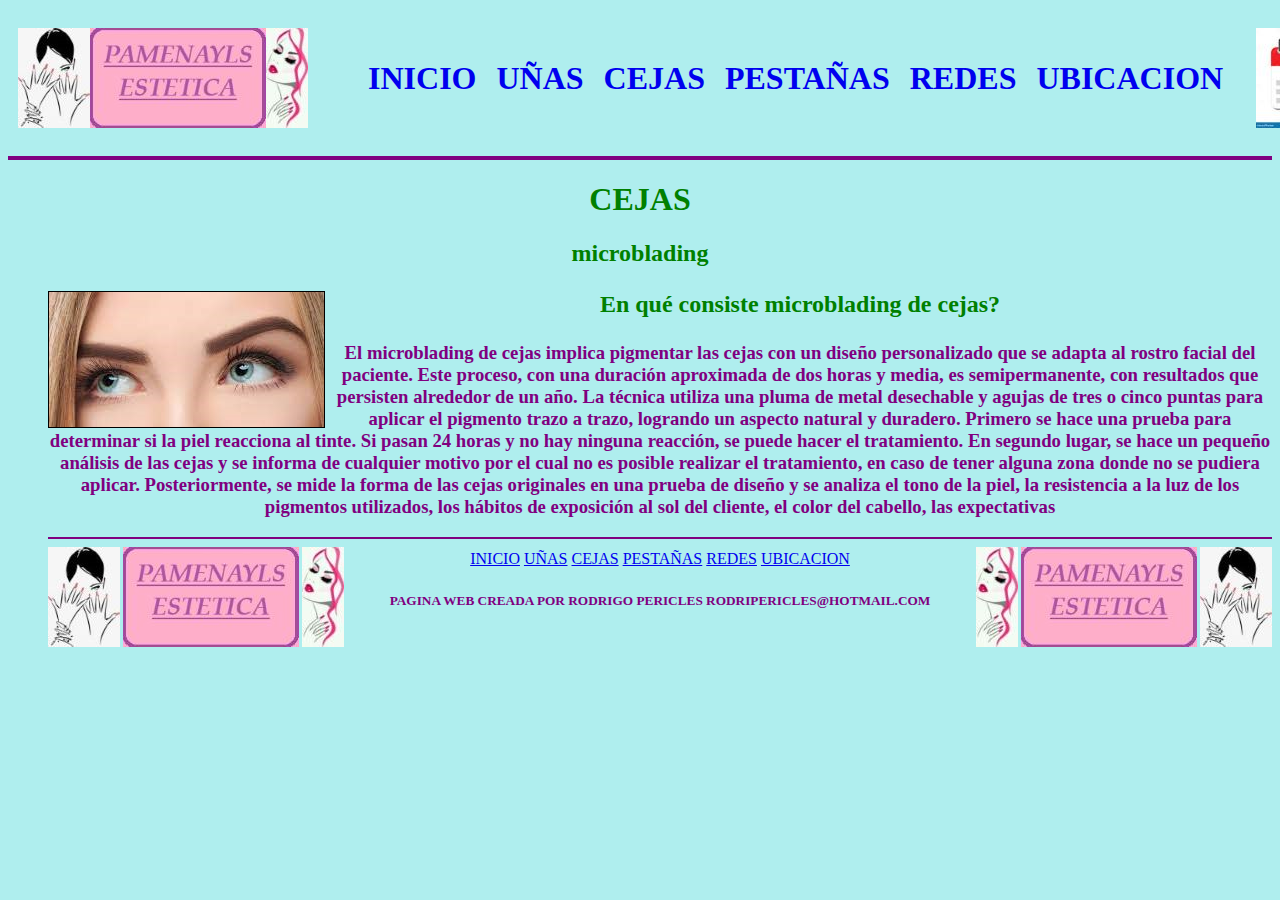
==== pages/cejas.html @ 25db319a "terminamos la clase 6" ====
<HTML>
<html>

<head>
  <title> Pamenayls | Centro de Estética
  </title>
  <meta charset="utf-8">
  <LINK REL="STYLESHEET" HREF="../CSS/STYLE.CSS">
</head>

<body>
  <HEADER>



      <img src="../images/uniastitle.jpg"><img src="../images/PAMESTE.jpg"><img src="../images/pestaniastitle.jpg">
     
      <h1><nav><center>
        <ul>
          <li><a href="../index.html">INICIO</a></li>
          <li><a href="../pages/unias.html">UÑAS</a></li>
          <li><a href="../pages/cejas.html">CEJAS</a></li>
          <li><a href="../pages/pestanias.html">PESTAÑAS</a></li>
          <li><a href="../pages/inicio.html">REDES</a></li>
          <li><a href="../pages/madre.html">UBICACION</a></li>
        </ul>
      </center></h1>
      <a href="HTTPS://WWW.WHATSAPP.COM" TARGET="_BLANK"><img src="../images/CALENDARIOS.jpg" ALT="CALENDARIOS"
        ALIGN="RIGHT"></a>
      </nav>
  </header>
  </h1>
  <MAIN>
    <HR SIZE="4" COLOR="PURPLE">
    <H1>CEJAS</H1>
    <h2> microblading </h2>
    <ul>
      <img src="../images/blading.jpeg" border=1 ALIGN="LEFT">
      <h2>
        <P>En qué consiste microblading de cejas?</P>
      </H2>
      <H3>
        <p> El microblading de cejas implica pigmentar las cejas con un diseño personalizado que se adapta al rostro
          facial del paciente.
          Este proceso, con una duración aproximada de dos horas y media, es semipermanente, con resultados que
          persisten alrededor de un año.
          La técnica utiliza una pluma de metal desechable y agujas de tres o cinco puntas para aplicar el pigmento
          trazo a trazo, logrando un aspecto natural y duradero.
          Primero se hace una prueba para determinar si la piel reacciona al tinte. Si pasan 24 horas y no hay ninguna
          reacción, se puede hacer el tratamiento.
          En segundo lugar, se hace un pequeño análisis de las cejas y se informa de cualquier motivo por el cual no es
          posible realizar el tratamiento,
          en caso de tener alguna zona donde no se pudiera aplicar.
          Posteriormente, se mide la forma de las cejas originales en una prueba de diseño y se analiza el tono de la
          piel, la resistencia a la luz de los pigmentos
          utilizados, los hábitos de exposición al sol del cliente, el color del cabello, las expectativas</font>
        </P>
      </H3>
      <HR SIZE="2" COLOR="PURPLE">
      <FOOTER> <img src="../images/uniastitle.jpg" ALIGN="LEFT"><img src="../images/PAMESTE.jpg" ALIGN="LEFT"><img
          src="../images/pestaniastitle.jpg" ALIGN="LEFT">
        <img src="../images/uniastitle.jpg" ALIGN="RIGHT"><img src="../images/PAMESTE.jpg" ALIGN="RIGHT"><img
          src="../images/pestaniastitle.jpg" ALIGN="RIGHT">
        <TABLE ALIGN="CENTER">
          <TD><BR></TD>
          <nav>
            <TD>
              <a href="../index.html">INICIO</a></li>
              <a href="../pages/unias.html">UÑAS</a>
              <a href="../pages/cejas.html">CEJAS</a>
              <a href="../pages/pestanias.html">PESTAÑAS</a>
              <a href="../pages/inicio.html">REDES</a>
              <a href="../pages/madre.html">UBICACION</a>
            </TD>
            <TD><BR></TD>
            </TR>
        </TABLE>
        <P>
          <CENTER>
            <H5>PAGINA WEB CREADA POR RODRIGO PERICLES RODRIPERICLES@HOTMAIL.COM
        </P>
        </CENTER>
      </FOOTER>
</BODY>

</HTML>
---- CSS/STYLE.CSS ----
/*
 ELEMENTO{
    propiedad: valor;
    */

header {
    display: flex;
    justify-content: space-around;
    align-items: center;
    padding: 10px;
}
 body{ background-color:paleturquoise;}
body {

    text-align: center;
}

@media only screen and (max-width:425px ) {
    body {
        background-color: peru;
    }
}

@media only screen and (min-width:426px ) and (max-width:768px ) {
    body {
        background-color: red;
    }
}

@media only screen and (min-width:769px ) and (max-width:1100px ) {
    body {
        background-color: palevioletred;
    }
}



h1:hover {
    /*  */
    color: red;
    background-color: white;

}

H1 {
    color: GREEN
}

LI {
    COlor: PURPLE
}

TD {
    COLOR: GREEN
}

H2 {
    COLOR: GREEN
}

H3 {
    COLOR: PURPLE
}

H4 {
    COLOR: PURPLE
}

H5 {
    COLOR: PURPLE
}

header ul li a {
    text-decoration: none;
    display: flex;
    margin: 10px;
}

header ul {
    list-style-type: none;
    display: flex;
    margin: 10px;
}

header a {
    display: flex;
    margin: 10px;
}

header img {
    justify-content: flex-start;
}

.pestanias ul {
    display: flex;

}

.grid-container {
    border: 1px solid red;

    /* display :grid; */
    display: grid;
    /*grid-template-columns*/
    grid-template-columns: 100%;
    /*grid-template-rows*/
    grid-template-rows: 1700%;
    /*row-gap
        column-gap*/
    /*row-gap:10px;
        column-gap:25px;*/
    /* gap:15px; */
}

.grid-item {
    border: 15px solid yellowgreen;
    margin: 15px;
}

.grid-item-1 {
    background-color: yellow;
    grid-column: 1;
    width: 100%;


}

.grid-item-2 {
    background-color: yellowgreen;
    grid-column: 1;
    width: 100%;
}

.grid-item-3 {

    background-color: yellowgreen;
    grid-column: 100%;


}

.grid-item-4 {

    background-color: orangered;
    grid-column: 100%;

}
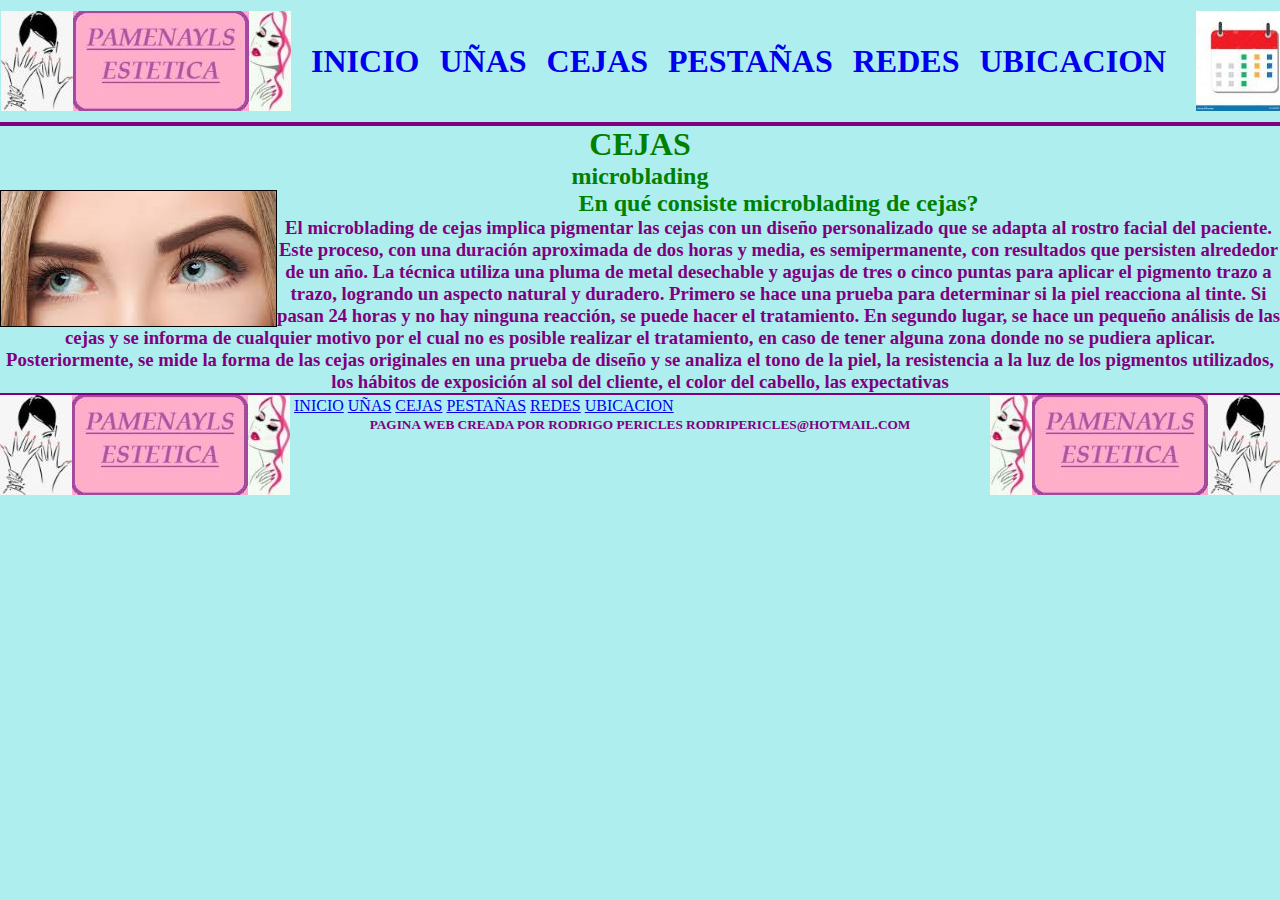
==== commit 80479fb2: "segunda entrega lista" ====
--- a/pages/cejas.html
+++ b/pages/cejas.html
@@ -13,21 +13,24 @@
 
 
 
-      <img src="../images/uniastitle.jpg"><img src="../images/PAMESTE.jpg"><img src="../images/pestaniastitle.jpg">
-     
-      <h1><nav><center>
-        <ul>
-          <li><a href="../index.html">INICIO</a></li>
-          <li><a href="../pages/unias.html">UÑAS</a></li>
-          <li><a href="../pages/cejas.html">CEJAS</a></li>
-          <li><a href="../pages/pestanias.html">PESTAÑAS</a></li>
-          <li><a href="../pages/inicio.html">REDES</a></li>
-          <li><a href="../pages/madre.html">UBICACION</a></li>
-        </ul>
-      </center></h1>
-      <a href="HTTPS://WWW.WHATSAPP.COM" TARGET="_BLANK"><img src="../images/CALENDARIOS.jpg" ALT="CALENDARIOS"
+    <img src="../images/uniastitle.jpg"><img src="../images/PAMESTE.jpg"><img src="../images/pestaniastitle.jpg">
+
+    <h1>
+      <nav>
+        <center>
+          <ul>
+            <li><a href="../index.html">INICIO</a></li>
+            <li><a href="../pages/unias.html">UÑAS</a></li>
+            <li><a href="../pages/cejas.html">CEJAS</a></li>
+            <li><a href="../pages/pestanias.html">PESTAÑAS</a></li>
+            <li><a href="../pages/inicio.html">REDES</a></li>
+            <li><a href="../pages/madre.html">UBICACION</a></li>
+          </ul>
+        </center>
+    </h1>
+    <a href="HTTPS://WWW.WHATSAPP.COM" TARGET="_BLANK"><img src="../images/CALENDARIOS.jpg" ALT="CALENDARIOS"
         ALIGN="RIGHT"></a>
-      </nav>
+    </nav>
   </header>
   </h1>
   <MAIN>
--- a/CSS/STYLE.CSS
+++ b/CSS/STYLE.CSS
@@ -3,31 +3,40 @@
     propiedad: valor;
     */
 
+* {
+    margin: 0;
+    padding: 0;
+}
+
 header {
     display: flex;
     justify-content: space-around;
     align-items: center;
-    padding: 10px;
+    padding: 1px;
 }
- body{ background-color:paleturquoise;}
+
+body {
+    background-color: paleturquoise;
+}
+
 body {
 
     text-align: center;
 }
 
-@media only screen and (max-width:425px ) {
+@media only screen and (max-width:425px) {
     body {
         background-color: peru;
     }
 }
 
-@media only screen and (min-width:426px ) and (max-width:768px ) {
+@media only screen and (min-width:426px) and (max-width:768px) {
     body {
         background-color: red;
     }
 }
 
-@media only screen and (min-width:769px ) and (max-width:1100px ) {
+@media only screen and (min-width:769px) and (max-width:1100px) {
     body {
         background-color: palevioletred;
     }
@@ -39,6 +48,8 @@
     /*  */
     color: red;
     background-color: white;
+    margin: 0;
+    padding: 0;
 
 }
 
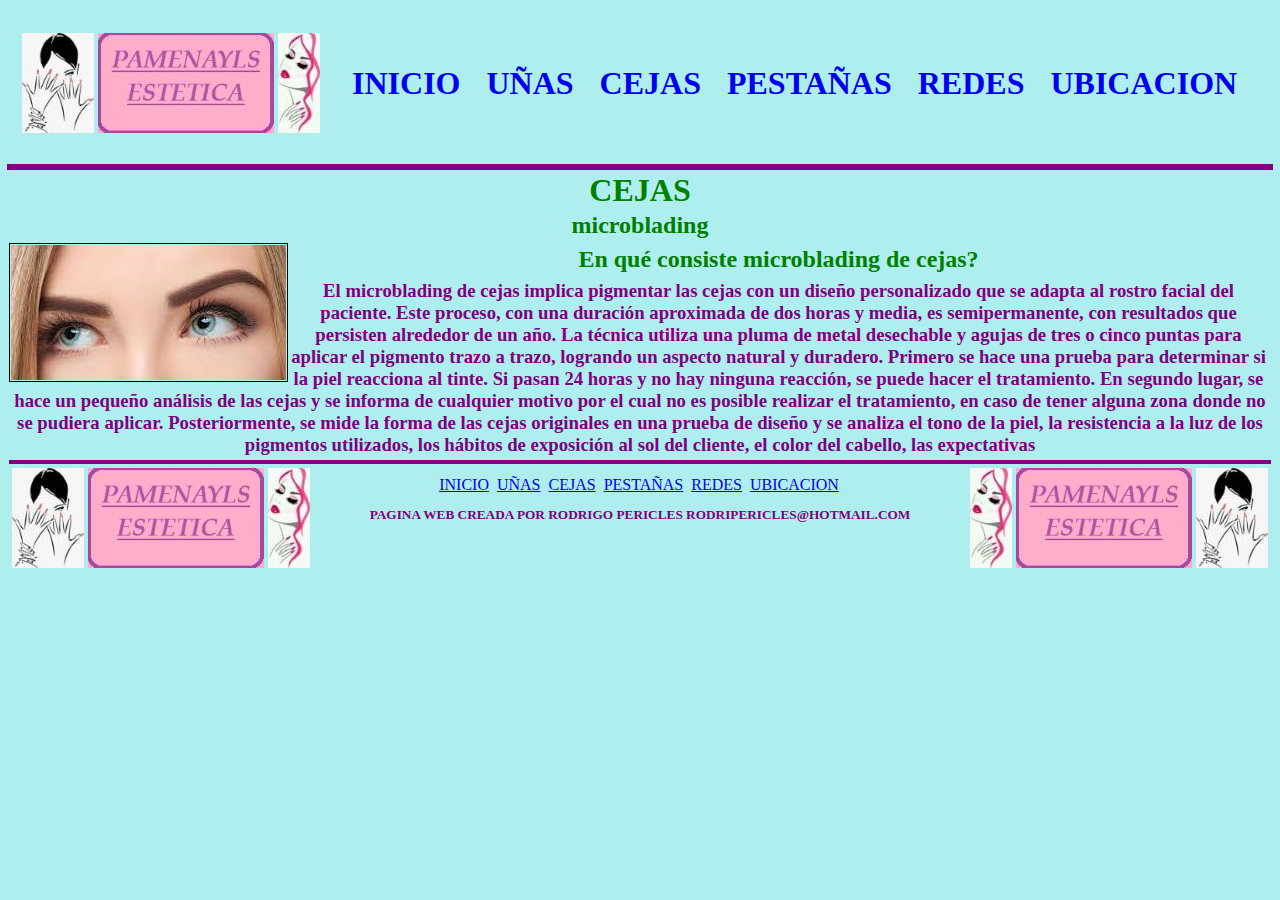
==== commit 1291c4b9: "correcion tabla en center" ====
--- a/pages/cejas.html
+++ b/pages/cejas.html
@@ -64,7 +64,7 @@
           src="../images/pestaniastitle.jpg" ALIGN="LEFT">
         <img src="../images/uniastitle.jpg" ALIGN="RIGHT"><img src="../images/PAMESTE.jpg" ALIGN="RIGHT"><img
           src="../images/pestaniastitle.jpg" ALIGN="RIGHT">
-        <TABLE ALIGN="CENTER">
+        <center><TABLE ALIGN="CENTER"> 
           <TD><BR></TD>
           <nav>
             <TD>
@@ -77,7 +77,8 @@
             </TD>
             <TD><BR></TD>
             </TR>
-        </TABLE>
+        </TABLE></center
+      >
         <P>
           <CENTER>
             <H5>PAGINA WEB CREADA POR RODRIGO PERICLES RODRIPERICLES@HOTMAIL.COM
--- a/CSS/STYLE.CSS
+++ b/CSS/STYLE.CSS
@@ -4,15 +4,15 @@
     */
 
 * {
-    margin: 0;
-    padding: 0;
+    margin: 1px;
+    padding: 1px;
 }
 
 header {
     display: flex;
     justify-content: space-around;
     align-items: center;
-    padding: 1px;
+    padding: 15px;
 }
 
 body {
@@ -115,7 +115,7 @@
     /*grid-template-columns*/
     grid-template-columns: 100%;
     /*grid-template-rows*/
-    grid-template-rows: 1700%;
+    grid-template-rows: 1900%;
     /*row-gap
         column-gap*/
     /*row-gap:10px;
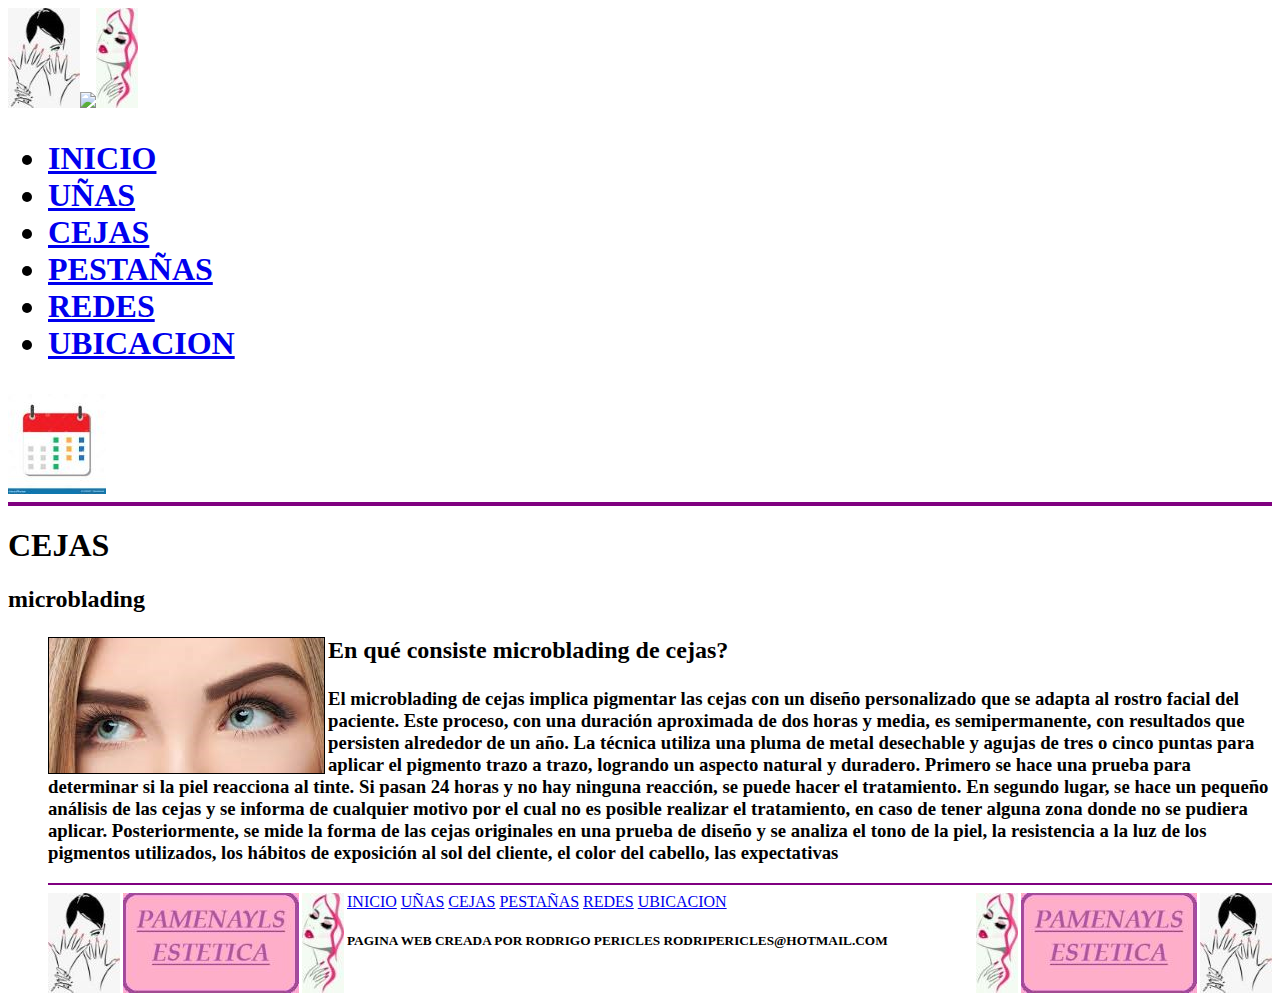
==== commit b9e2461f: "correciones" ====
--- a/pages/cejas.html
+++ b/pages/cejas.html
@@ -5,44 +5,42 @@
   <title> Pamenayls | Centro de Estética
   </title>
   <meta charset="utf-8">
-  <LINK REL="STYLESHEET" HREF="../CSS/STYLE.CSS">
+  <link rel="stylesheet" href="../css/style.css">
 </head>
 
 <body>
-  <HEADER>
+  <header>
 
 
 
-    <img src="../images/uniastitle.jpg"><img src="../images/PAMESTE.jpg"><img src="../images/pestaniastitle.jpg">
+    <img src="../images/uniastitle.jpg"><img src="../images/pameste.jpg"><img src="../images/pestaniastitle.jpg">
 
-    <h1>
-      <nav>
-        <center>
-          <ul>
-            <li><a href="../index.html">INICIO</a></li>
-            <li><a href="../pages/unias.html">UÑAS</a></li>
-            <li><a href="../pages/cejas.html">CEJAS</a></li>
-            <li><a href="../pages/pestanias.html">PESTAÑAS</a></li>
-            <li><a href="../pages/inicio.html">REDES</a></li>
-            <li><a href="../pages/madre.html">UBICACION</a></li>
-          </ul>
-        </center>
-    </h1>
-    <a href="HTTPS://WWW.WHATSAPP.COM" TARGET="_BLANK"><img src="../images/CALENDARIOS.jpg" ALT="CALENDARIOS"
-        ALIGN="RIGHT"></a>
-    </nav>
+      <h1>
+        <nav>
+        
+            <ul>
+              <li><a href="../index.html">INICIO</a></li>
+              <li><a href="../pages/unias.html">UÑAS</a></li>
+              <li><a href="../pages/cejas.html">CEJAS</a></li>
+              <li><a href="../pages/pestanias.html">PESTAÑAS</a></li>
+              <li><a href="../pages/inicio.html">REDES</a></li>
+              <li><a href="../pages/madre.html">UBICACION</a></li>
+            </ul>
+          
+      </h1>
+      <a href="https://www.whatsapp.com" target="_blank"><img src="../images/CALENDARIOS.jpg" ALT="CALENDARIOS"></a> 
+      </nav>
   </header>
-  </h1>
-  <MAIN>
-    <HR SIZE="4" COLOR="PURPLE">
-    <H1>CEJAS</H1>
+  
+  <hr size="4" color="purple">
+    <h1>CEJAS</h1>
     <h2> microblading </h2>
     <ul>
       <img src="../images/blading.jpeg" border=1 ALIGN="LEFT">
       <h2>
-        <P>En qué consiste microblading de cejas?</P>
-      </H2>
-      <H3>
+        <p>En qué consiste microblading de cejas?</p>
+      </h2>
+      <h3>
         <p> El microblading de cejas implica pigmentar las cejas con un diseño personalizado que se adapta al rostro
           facial del paciente.
           Este proceso, con una duración aproximada de dos horas y media, es semipermanente, con resultados que
@@ -56,35 +54,29 @@
           en caso de tener alguna zona donde no se pudiera aplicar.
           Posteriormente, se mide la forma de las cejas originales en una prueba de diseño y se analiza el tono de la
           piel, la resistencia a la luz de los pigmentos
-          utilizados, los hábitos de exposición al sol del cliente, el color del cabello, las expectativas</font>
-        </P>
-      </H3>
-      <HR SIZE="2" COLOR="PURPLE">
-      <FOOTER> <img src="../images/uniastitle.jpg" ALIGN="LEFT"><img src="../images/PAMESTE.jpg" ALIGN="LEFT"><img
+          utilizados, los hábitos de exposición al sol del cliente, el color del cabello, las expectativas
+        </p>
+      </h3>
+      <hr size="2" COLOR="PURPLE">
+      <footer> <img src="../images/uniastitle.jpg" ALIGN="LEFT"><img src="../images/PAMESTE.jpg" ALIGN="LEFT"><img
           src="../images/pestaniastitle.jpg" ALIGN="LEFT">
         <img src="../images/uniastitle.jpg" ALIGN="RIGHT"><img src="../images/PAMESTE.jpg" ALIGN="RIGHT"><img
           src="../images/pestaniastitle.jpg" ALIGN="RIGHT">
-        <center><TABLE ALIGN="CENTER"> 
-          <TD><BR></TD>
-          <nav>
-            <TD>
-              <a href="../index.html">INICIO</a></li>
+        
+              <a href="../index.html">INICIO</a>
               <a href="../pages/unias.html">UÑAS</a>
               <a href="../pages/cejas.html">CEJAS</a>
               <a href="../pages/pestanias.html">PESTAÑAS</a>
               <a href="../pages/inicio.html">REDES</a>
               <a href="../pages/madre.html">UBICACION</a>
-            </TD>
-            <TD><BR></TD>
-            </TR>
-        </TABLE></center
-      >
-        <P>
-          <CENTER>
-            <H5>PAGINA WEB CREADA POR RODRIGO PERICLES RODRIPERICLES@HOTMAIL.COM
-        </P>
-        </CENTER>
-      </FOOTER>
-</BODY>
+          
+    
+      
+         
+            <h5>PAGINA WEB CREADA POR RODRIGO PERICLES RODRIPERICLES@HOTMAIL.COM </h5>
+         
+          
+        </footer>
+      </body>
 
-</HTML>+    </html>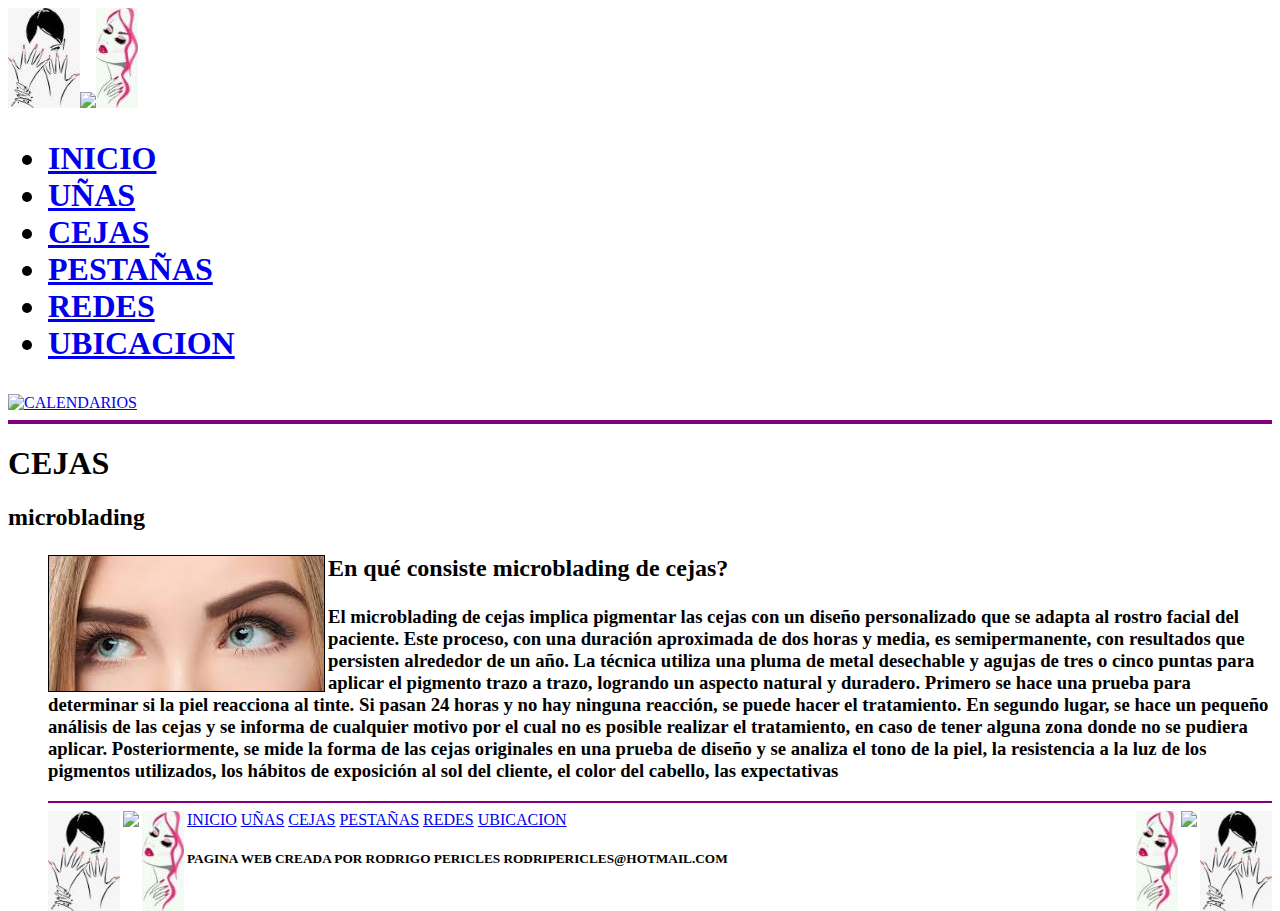
==== commit a3a73751: "resuelto problema de css" ====
--- a/pages/cejas.html
+++ b/pages/cejas.html
@@ -15,68 +15,68 @@
 
     <img src="../images/uniastitle.jpg"><img src="../images/pameste.jpg"><img src="../images/pestaniastitle.jpg">
 
-      <h1>
-        <nav>
-        
-            <ul>
-              <li><a href="../index.html">INICIO</a></li>
-              <li><a href="../pages/unias.html">UÑAS</a></li>
-              <li><a href="../pages/cejas.html">CEJAS</a></li>
-              <li><a href="../pages/pestanias.html">PESTAÑAS</a></li>
-              <li><a href="../pages/inicio.html">REDES</a></li>
-              <li><a href="../pages/madre.html">UBICACION</a></li>
-            </ul>
-          
-      </h1>
-      <a href="https://www.whatsapp.com" target="_blank"><img src="../images/CALENDARIOS.jpg" ALT="CALENDARIOS"></a> 
-      </nav>
+    <h1>
+      <nav>
+
+        <ul>
+          <li><a href="../index.html">INICIO</a></li>
+          <li><a href="../pages/unias.html">UÑAS</a></li>
+          <li><a href="../pages/cejas.html">CEJAS</a></li>
+          <li><a href="../pages/pestanias.html">PESTAÑAS</a></li>
+          <li><a href="../pages/inicio.html">REDES</a></li>
+          <li><a href="../pages/madre.html">UBICACION</a></li>
+        </ul>
+
+    </h1>
+    <a href="https://www.whatsapp.com" target="_blank"><img src="../images/calendarios.jpg" ALT="CALENDARIOS"></a>
+    </nav>
   </header>
-  
+
   <hr size="4" color="purple">
-    <h1>CEJAS</h1>
-    <h2> microblading </h2>
-    <ul>
-      <img src="../images/blading.jpeg" border=1 ALIGN="LEFT">
-      <h2>
-        <p>En qué consiste microblading de cejas?</p>
-      </h2>
-      <h3>
-        <p> El microblading de cejas implica pigmentar las cejas con un diseño personalizado que se adapta al rostro
-          facial del paciente.
-          Este proceso, con una duración aproximada de dos horas y media, es semipermanente, con resultados que
-          persisten alrededor de un año.
-          La técnica utiliza una pluma de metal desechable y agujas de tres o cinco puntas para aplicar el pigmento
-          trazo a trazo, logrando un aspecto natural y duradero.
-          Primero se hace una prueba para determinar si la piel reacciona al tinte. Si pasan 24 horas y no hay ninguna
-          reacción, se puede hacer el tratamiento.
-          En segundo lugar, se hace un pequeño análisis de las cejas y se informa de cualquier motivo por el cual no es
-          posible realizar el tratamiento,
-          en caso de tener alguna zona donde no se pudiera aplicar.
-          Posteriormente, se mide la forma de las cejas originales en una prueba de diseño y se analiza el tono de la
-          piel, la resistencia a la luz de los pigmentos
-          utilizados, los hábitos de exposición al sol del cliente, el color del cabello, las expectativas
-        </p>
-      </h3>
-      <hr size="2" COLOR="PURPLE">
-      <footer> <img src="../images/uniastitle.jpg" ALIGN="LEFT"><img src="../images/PAMESTE.jpg" ALIGN="LEFT"><img
-          src="../images/pestaniastitle.jpg" ALIGN="LEFT">
-        <img src="../images/uniastitle.jpg" ALIGN="RIGHT"><img src="../images/PAMESTE.jpg" ALIGN="RIGHT"><img
-          src="../images/pestaniastitle.jpg" ALIGN="RIGHT">
-        
-              <a href="../index.html">INICIO</a>
-              <a href="../pages/unias.html">UÑAS</a>
-              <a href="../pages/cejas.html">CEJAS</a>
-              <a href="../pages/pestanias.html">PESTAÑAS</a>
-              <a href="../pages/inicio.html">REDES</a>
-              <a href="../pages/madre.html">UBICACION</a>
-          
-    
-      
-         
-            <h5>PAGINA WEB CREADA POR RODRIGO PERICLES RODRIPERICLES@HOTMAIL.COM </h5>
-         
-          
-        </footer>
-      </body>
+  <h1>CEJAS</h1>
+  <h2> microblading </h2>
+  <ul>
+    <img src="../images/blading.jpeg" border=1 ALIGN="LEFT">
+    <h2>
+      <p>En qué consiste microblading de cejas?</p>
+    </h2>
+    <h3>
+      <p> El microblading de cejas implica pigmentar las cejas con un diseño personalizado que se adapta al rostro
+        facial del paciente.
+        Este proceso, con una duración aproximada de dos horas y media, es semipermanente, con resultados que
+        persisten alrededor de un año.
+        La técnica utiliza una pluma de metal desechable y agujas de tres o cinco puntas para aplicar el pigmento
+        trazo a trazo, logrando un aspecto natural y duradero.
+        Primero se hace una prueba para determinar si la piel reacciona al tinte. Si pasan 24 horas y no hay ninguna
+        reacción, se puede hacer el tratamiento.
+        En segundo lugar, se hace un pequeño análisis de las cejas y se informa de cualquier motivo por el cual no es
+        posible realizar el tratamiento,
+        en caso de tener alguna zona donde no se pudiera aplicar.
+        Posteriormente, se mide la forma de las cejas originales en una prueba de diseño y se analiza el tono de la
+        piel, la resistencia a la luz de los pigmentos
+        utilizados, los hábitos de exposición al sol del cliente, el color del cabello, las expectativas
+      </p>
+    </h3>
+    <hr size="2" COLOR="PURPLE">
+    <footer> <img src="../images/uniastitle.jpg" ALIGN="LEFT"><img src="../images/pameste.jpg" ALIGN="LEFT"><img
+        src="../images/pestaniastitle.jpg" ALIGN="LEFT">
+      <img src="../images/uniastitle.jpg" ALIGN="RIGHT"><img src="../images/pameste.jpg" ALIGN="RIGHT"><img
+        src="../images/pestaniastitle.jpg" ALIGN="RIGHT">
 
-    </html>+      <a href="../index.html">INICIO</a>
+      <a href="../pages/unias.html">UÑAS</a>
+      <a href="../pages/cejas.html">CEJAS</a>
+      <a href="../pages/pestanias.html">PESTAÑAS</a>
+      <a href="../pages/inicio.html">REDES</a>
+      <a href="../pages/madre.html">UBICACION</a>
+
+
+
+
+      <h5>PAGINA WEB CREADA POR RODRIGO PERICLES RODRIPERICLES@HOTMAIL.COM </h5>
+
+
+    </footer>
+</body>
+
+</html>